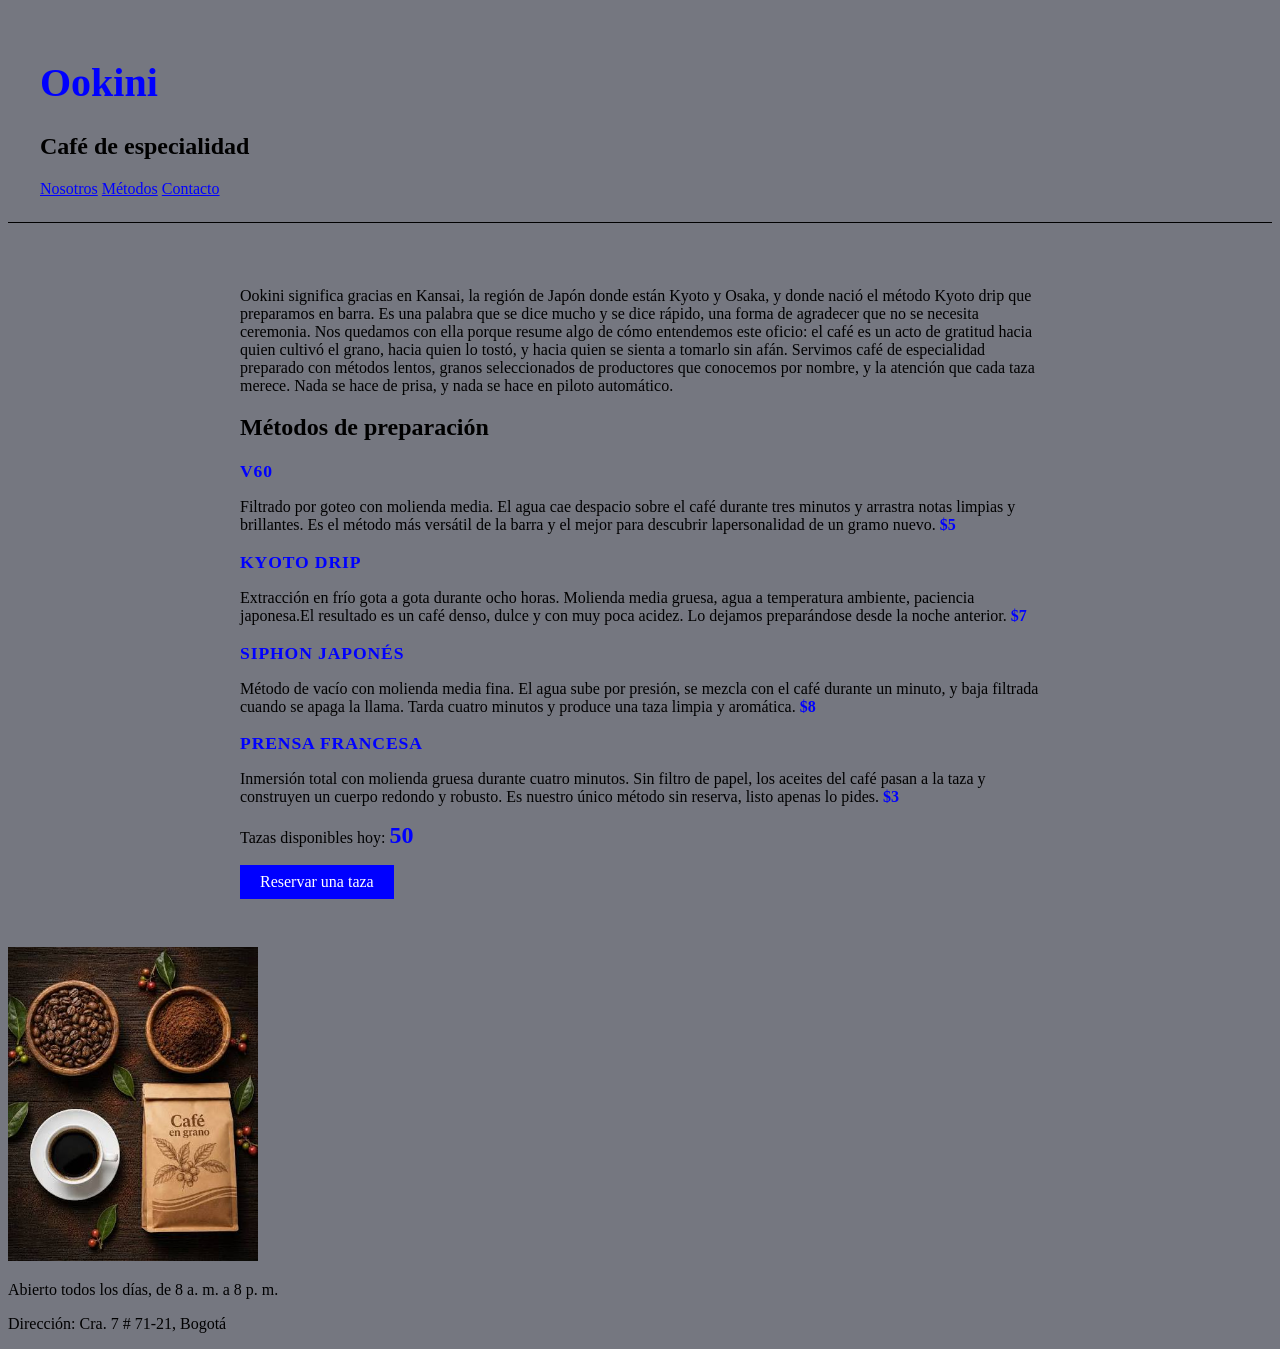
==== index.html @ 064a22f3 "Agregar dirección de Ookini en el footer" ====
<!DOCTYPE html>
<html lang="es">

<head>
    <meta charset="UTF-8">
    <meta name="viewport" content="width=device-width, initial-scale=1.0">
    <title>Ookini</title>
    <link rel="stylesheet" href="styles.css">
</head>

<body>
<header>
    <h1>Ookini</h1>
    <h2>Café de especialidad </h2>
    <nav>
    <a href="#nosotros">Nosotros</a>
    <a href="#métodos">Métodos</a>
    <a href="#contacto">Contacto</a>
    </nav>

</header>
<main>
    <section id="métodos">
    <p>Ookini significa gracias en Kansai, la región de Japón donde están Kyoto y 
        Osaka, y donde nació el método Kyoto drip que preparamos en barra. Es una palabra que se dice mucho y se dice rápido, una forma de agradecer que no se necesita ceremonia. Nos quedamos con ella porque resume algo de cómo entendemos este oficio: el café es un acto de gratitud hacia quien cultivó el grano, hacia quien lo tostó, y hacia quien se sienta a tomarlo sin afán. Servimos café de especialidad preparado con métodos lentos, granos seleccionados de productores que conocemos por nombre, y la atención que cada taza merece. Nada se hace de prisa, y nada se hace en piloto automático.</p>

    <h2>Métodos de preparación</h2>
    <h3 class="método-título">V60</h3>
    <p>Filtrado por goteo con molienda media. El agua cae despacio sobre el café durante tres minutos y arrastra notas
        limpias y brillantes. Es el método más versátil de la barra y el mejor para descubrir lapersonalidad de un gramo
        nuevo. <span class="precio">$5</span></p>
    <h3 class="método-título">Kyoto drip</h3>
    <p>Extracción en frío gota a gota durante ocho horas. Molienda media gruesa, agua a temperatura ambiente, paciencia
        japonesa.El resultado es un café denso, dulce y con muy poca acidez. Lo dejamos preparándose desde la noche
        anterior. <span class="precio">$7</span></p>
    <h3 class="método-título">Siphon japonés</h3>
    <p>Método de vacío con molienda media fina. El agua sube por presión, se mezcla con el café durante un minuto, y
        baja filtrada cuando se apaga la llama. Tarda cuatro minutos y produce una taza limpia y aromática. <span class="precio">$8</span></p>
    <h3 class="método-título">Prensa francesa</h3>
    <p>Inmersión total con molienda gruesa durante cuatro minutos. Sin filtro de papel, los aceites del café pasan a la taza y construyen un cuerpo redondo y robusto. Es nuestro único método sin reserva, listo apenas lo pides. <span class="precio">$3</span></p>
    </section>
    <section id="reservas">
        <p>Tazas disponibles hoy: <span id="contador-tazas">50</span></p>
        <button id="boton-reservar">Reservar una taza</button>
    </section>
</main>

<footer id="contacto">
    <img src="ookini-barra.png" alt="Barra de Ookini, café de especialidad" width="250">
    <p>Abierto todos los días, de 8 a. m. a 8 p. m.</p>
    <p>Dirección: Cra. 7 # 71-21, Bogotá</p>
</footer>
<script src="script.js"></script>


</body>

</html>
---- styles.css ----
body {
    background-color:#757780;
    font-family: "Playwrite AR", cursive;
    color: black;
}
h1 {
    color: blue;
    font-size: 2.5rem;
}
header {
    padding: 1.5rem 2rem;
    border-bottom: 1px solid black;
}
nav a {
    color: blue;
}
main {
    padding: 3rem 2rem;
    max-width: 800px;
    margin: 0 auto;
}
.método-título {
    font-size: 1.1rem;
    letter-spacing: 0.05em;
    text-transform: uppercase;
    margin-bottom: 0.25rem;
    color: blue;
}
.precio {
    font-weight: bold;
    color: blue;
}

#contador-tazas {
    font-size: 1.5rem;
    font-weight: bold;
    color: blue;
}

#boton-reservar {
    display: block;
    margin-top: 1rem;
    padding: 0.5rem 1.25rem;
    background-color: blue;
    color: white;
    border: none;
    font-family: "Playwrite AR", cursive;
    font-size: 1rem;
    cursor: pointer;
}
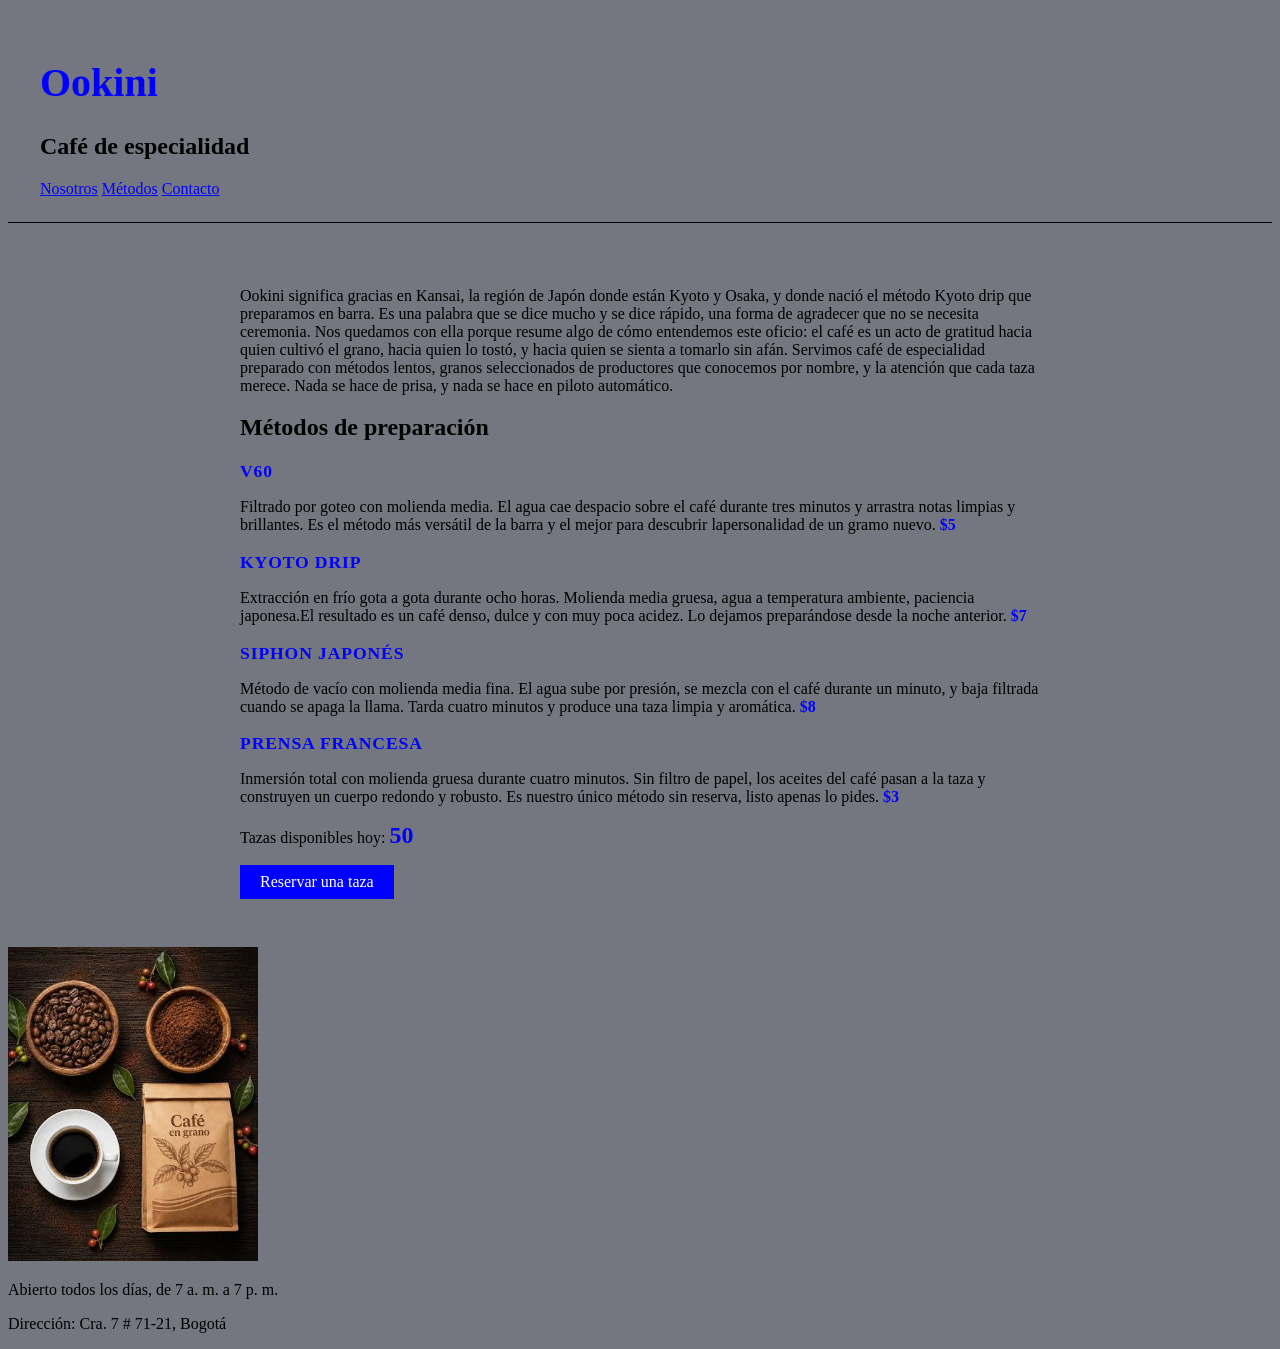
==== commit 7fbc5184: "cambio de horario" ====
--- a/index.html
+++ b/index.html
@@ -47,7 +47,7 @@
 
 <footer id="contacto">
     <img src="ookini-barra.png" alt="Barra de Ookini, café de especialidad" width="250">
-    <p>Abierto todos los días, de 8 a. m. a 8 p. m.</p>
+    <p>Abierto todos los días, de 7 a. m. a 7 p. m.</p>
     <p>Dirección: Cra. 7 # 71-21, Bogotá</p>
 </footer>
 <script src="script.js"></script>
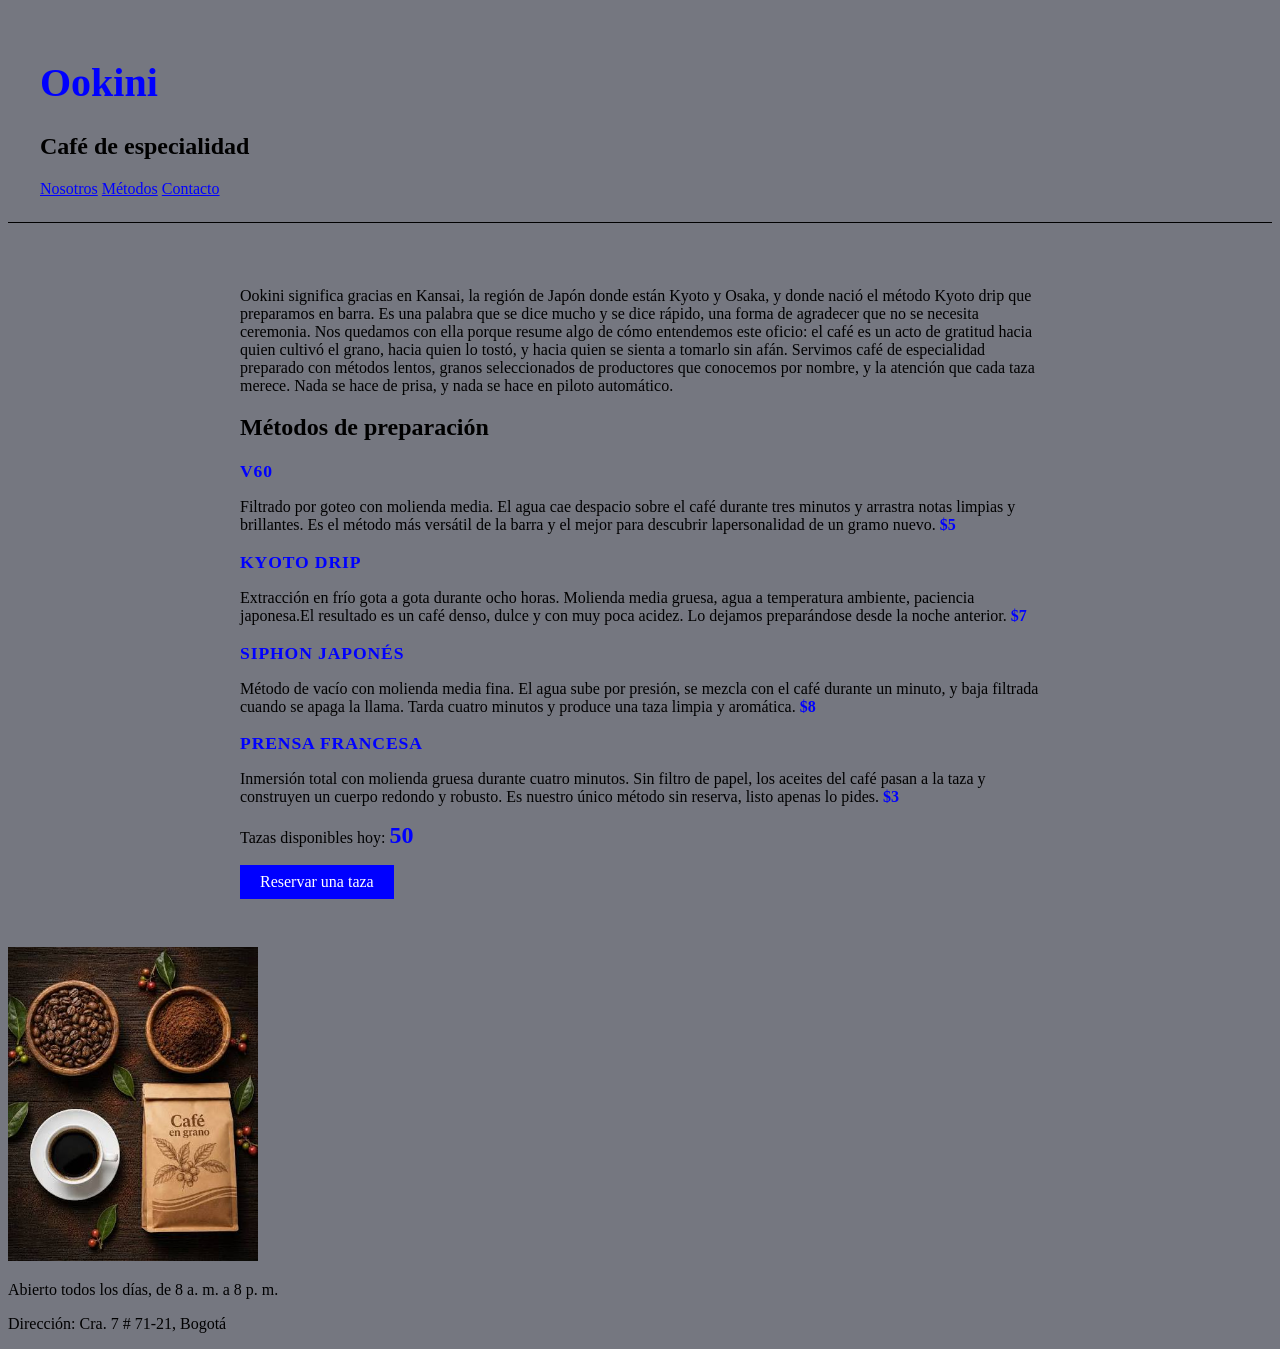
==== commit 4e2733d6: "cambio de horario" ====
--- a/index.html
+++ b/index.html
@@ -47,7 +47,7 @@
 
 <footer id="contacto">
     <img src="ookini-barra.png" alt="Barra de Ookini, café de especialidad" width="250">
-    <p>Abierto todos los días, de 7 a. m. a 7 p. m.</p>
+    <p>Abierto todos los días, de 8 a. m. a 8 p. m.</p>
     <p>Dirección: Cra. 7 # 71-21, Bogotá</p>
 </footer>
 <script src="script.js"></script>
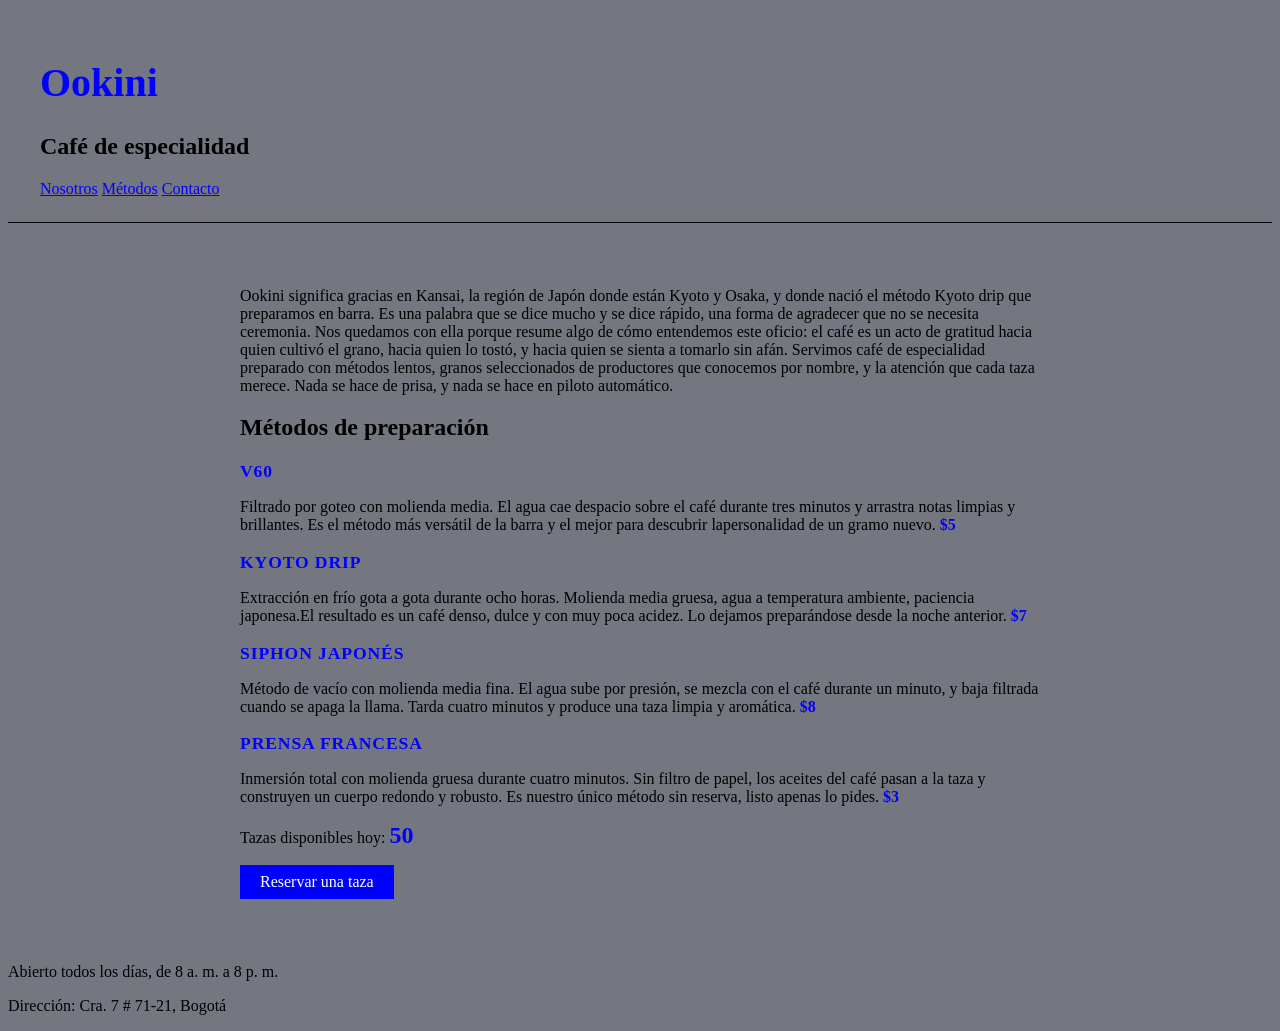
==== commit 5b15b62f: "Quitar imagen del footer" ====
--- a/index.html
+++ b/index.html
@@ -46,7 +46,6 @@
 </main>
 
 <footer id="contacto">
-    <img src="ookini-barra.png" alt="Barra de Ookini, café de especialidad" width="250">
     <p>Abierto todos los días, de 8 a. m. a 8 p. m.</p>
     <p>Dirección: Cra. 7 # 71-21, Bogotá</p>
 </footer>
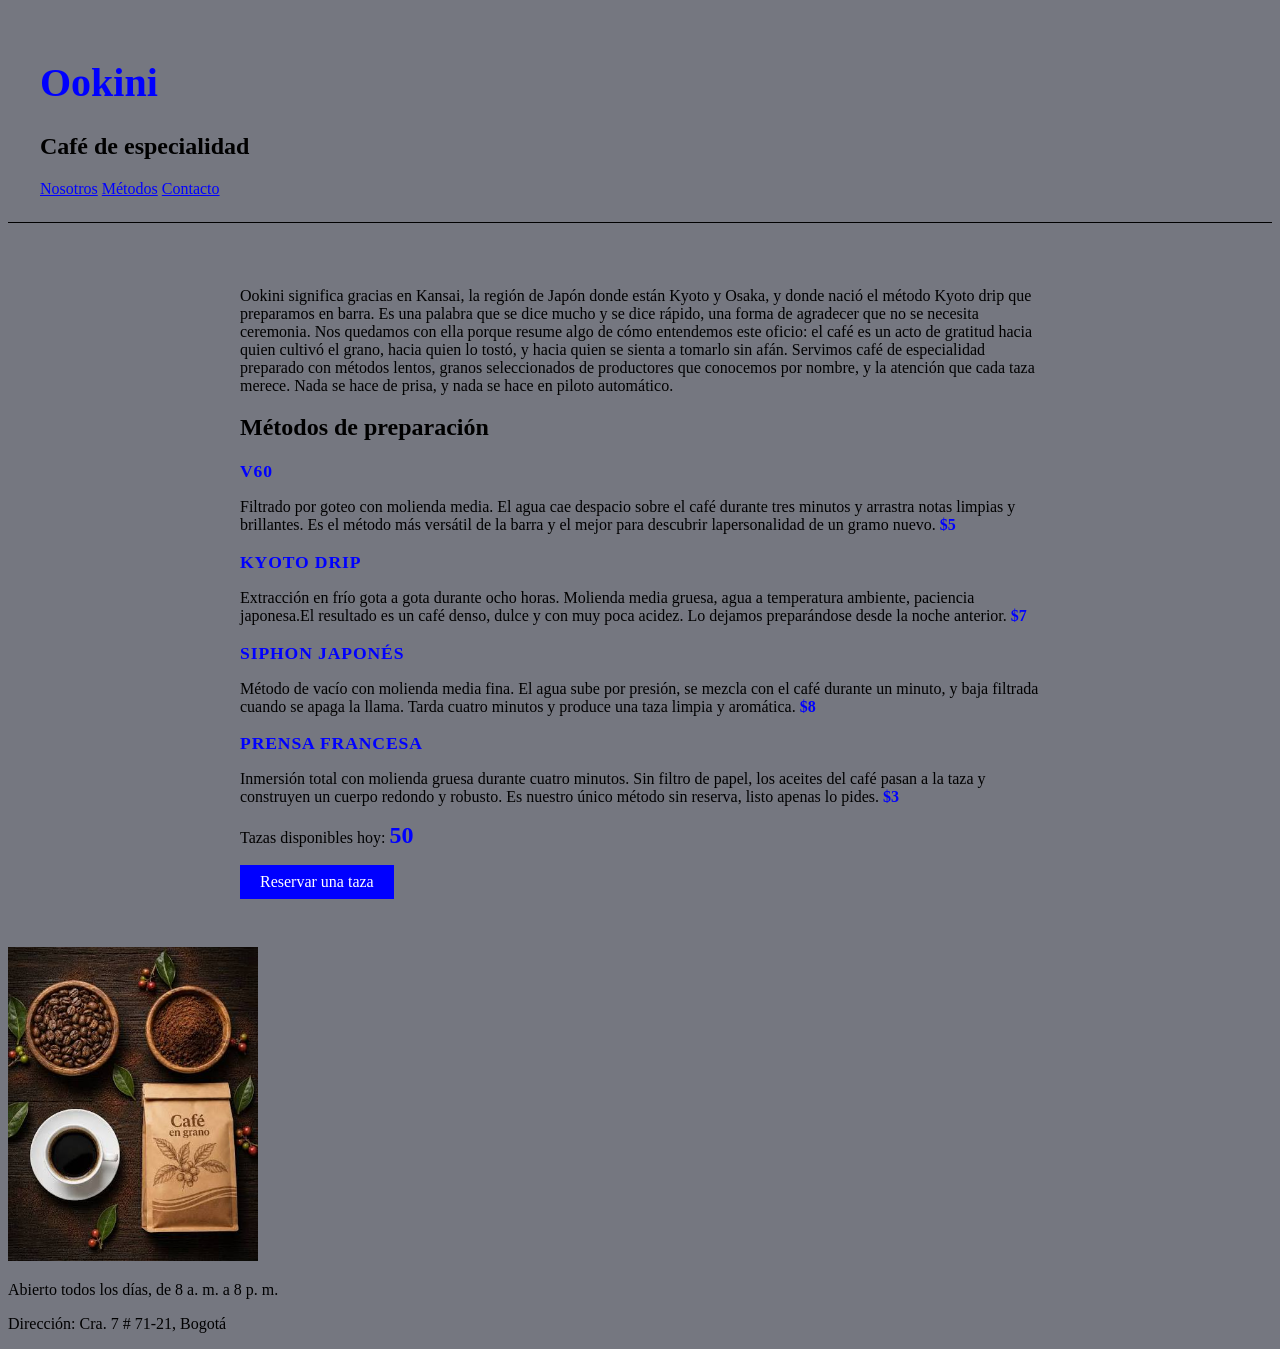
==== commit f714bd8b: "Imagen de regreso" ====
--- a/index.html
+++ b/index.html
@@ -46,6 +46,7 @@
 </main>
 
 <footer id="contacto">
+    <img src="ookini-barra.png" alt="Barra de Ookini, café de especialidad" width="250">
     <p>Abierto todos los días, de 8 a. m. a 8 p. m.</p>
     <p>Dirección: Cra. 7 # 71-21, Bogotá</p>
 </footer>
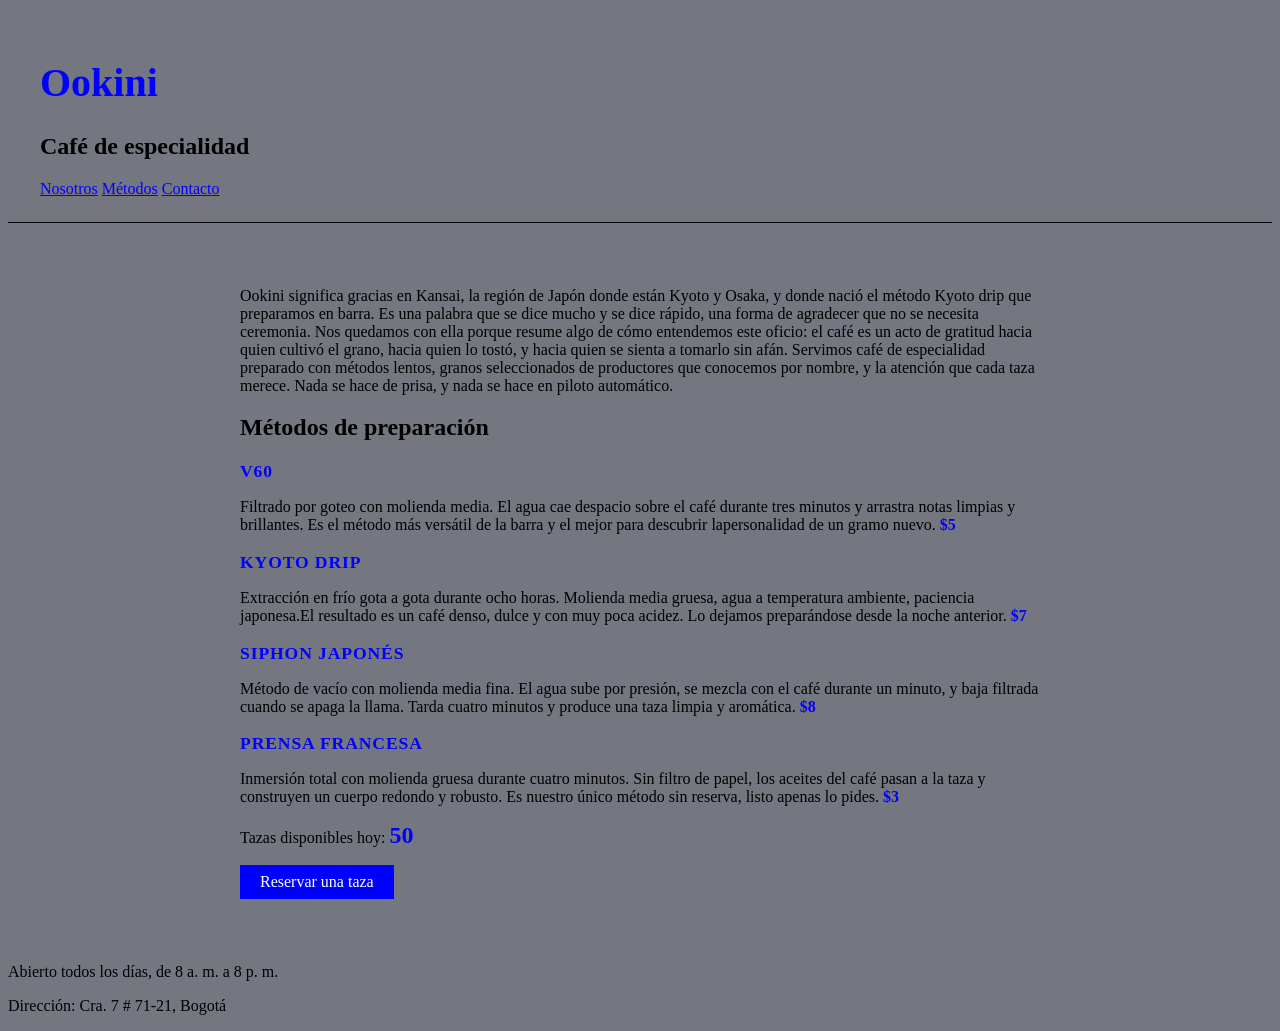
==== commit ad1f0518: "Quitar imagen de footer" ====
--- a/index.html
+++ b/index.html
@@ -46,7 +46,6 @@
 </main>
 
 <footer id="contacto">
-    <img src="ookini-barra.png" alt="Barra de Ookini, café de especialidad" width="250">
     <p>Abierto todos los días, de 8 a. m. a 8 p. m.</p>
     <p>Dirección: Cra. 7 # 71-21, Bogotá</p>
 </footer>
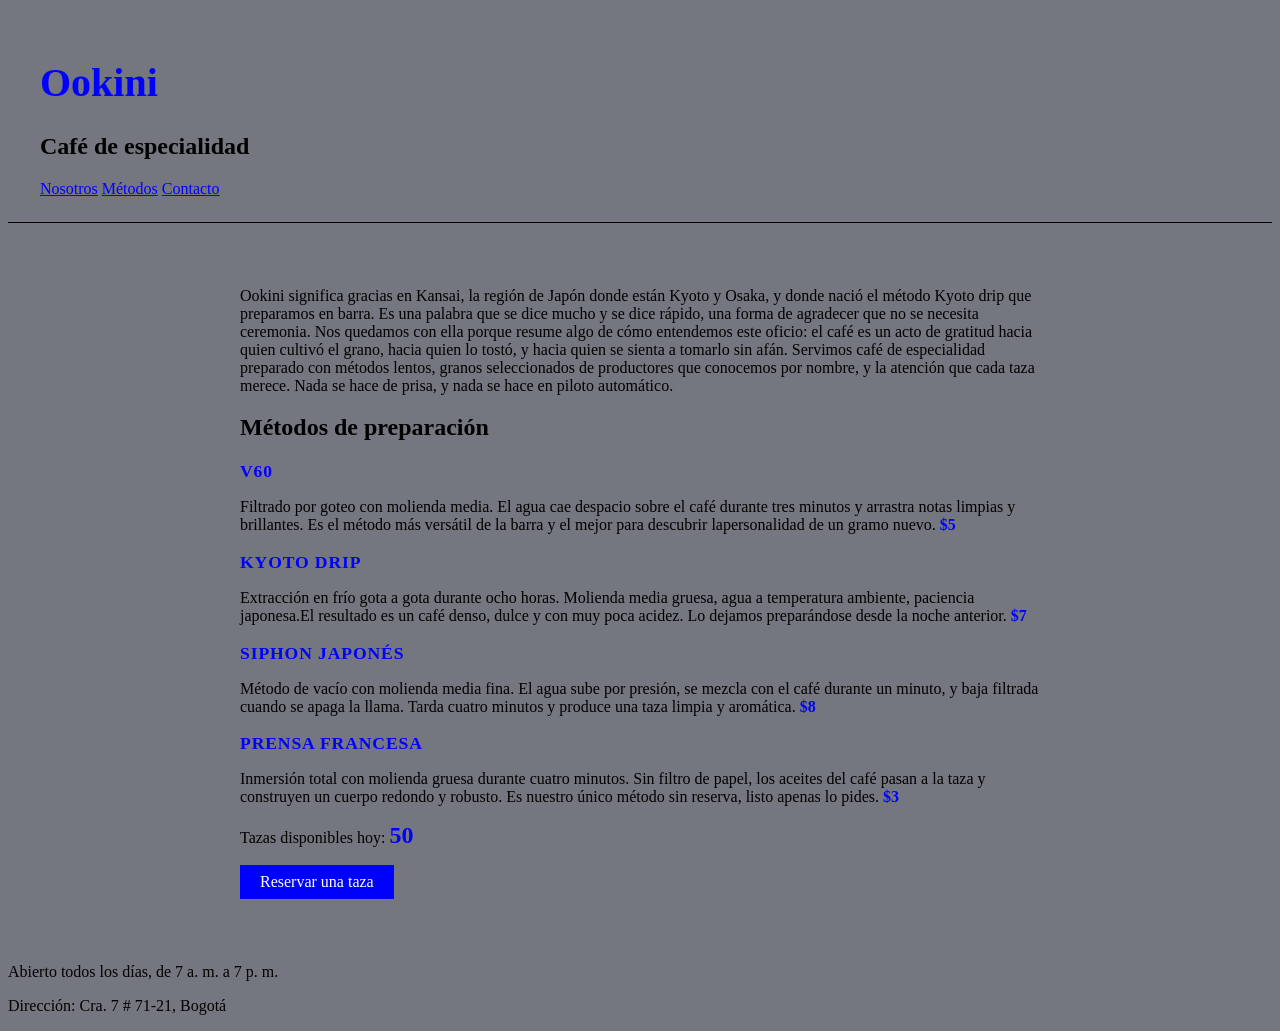
==== commit c1369673: "Cambio de horario" ====
--- a/index.html
+++ b/index.html
@@ -46,7 +46,7 @@
 </main>
 
 <footer id="contacto">
-    <p>Abierto todos los días, de 8 a. m. a 8 p. m.</p>
+    <p>Abierto todos los días, de 7 a. m. a 7 p. m.</p>
     <p>Dirección: Cra. 7 # 71-21, Bogotá</p>
 </footer>
 <script src="script.js"></script>
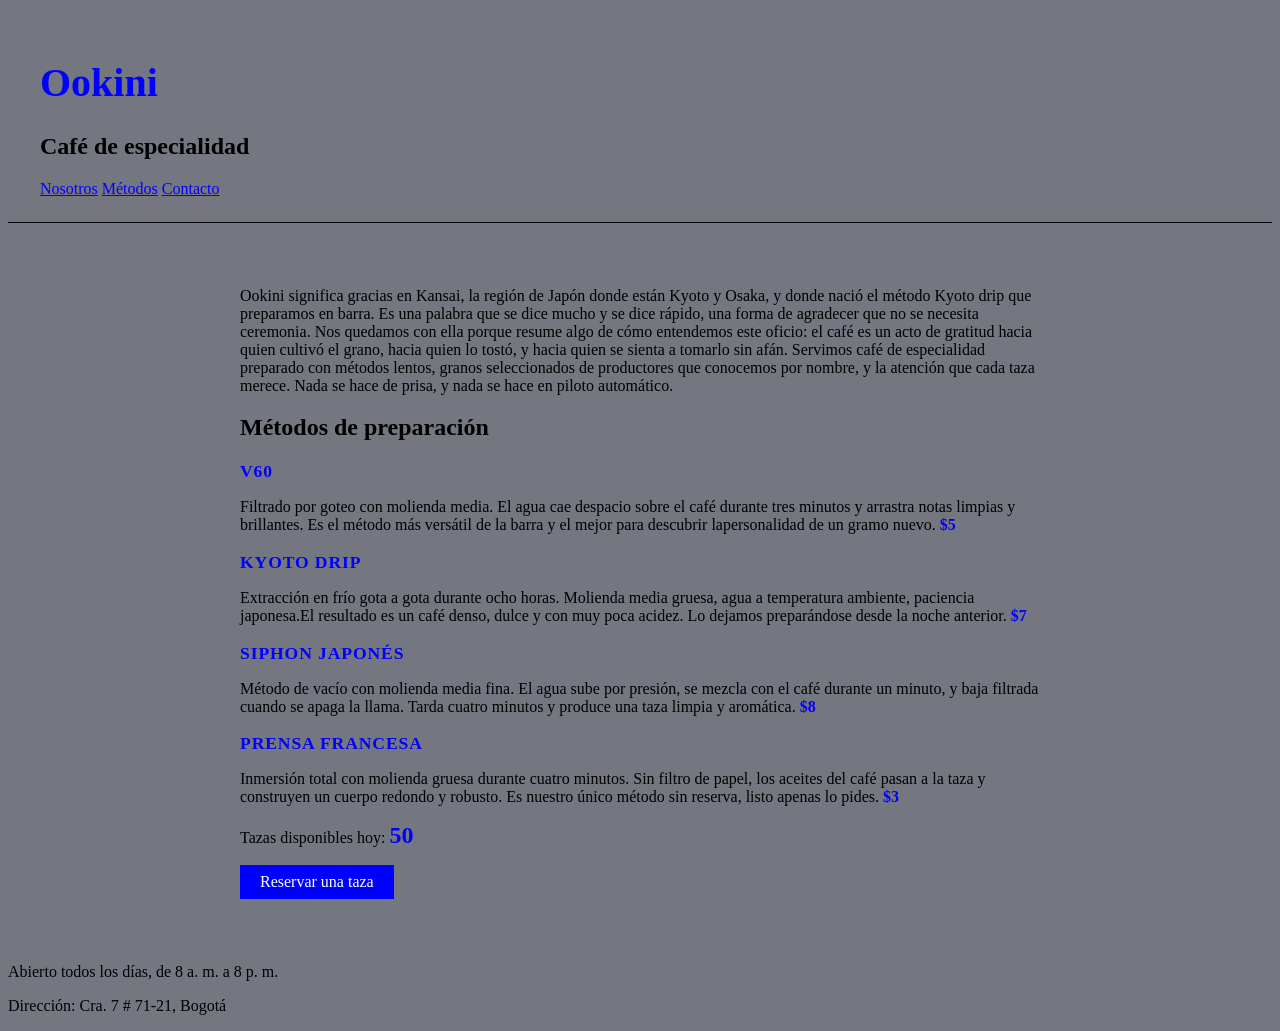
==== commit 411e049e: "Cambio de horario" ====
--- a/index.html
+++ b/index.html
@@ -46,7 +46,7 @@
 </main>
 
 <footer id="contacto">
-    <p>Abierto todos los días, de 7 a. m. a 7 p. m.</p>
+    <p>Abierto todos los días, de 8 a. m. a 8 p. m.</p>
     <p>Dirección: Cra. 7 # 71-21, Bogotá</p>
 </footer>
 <script src="script.js"></script>
